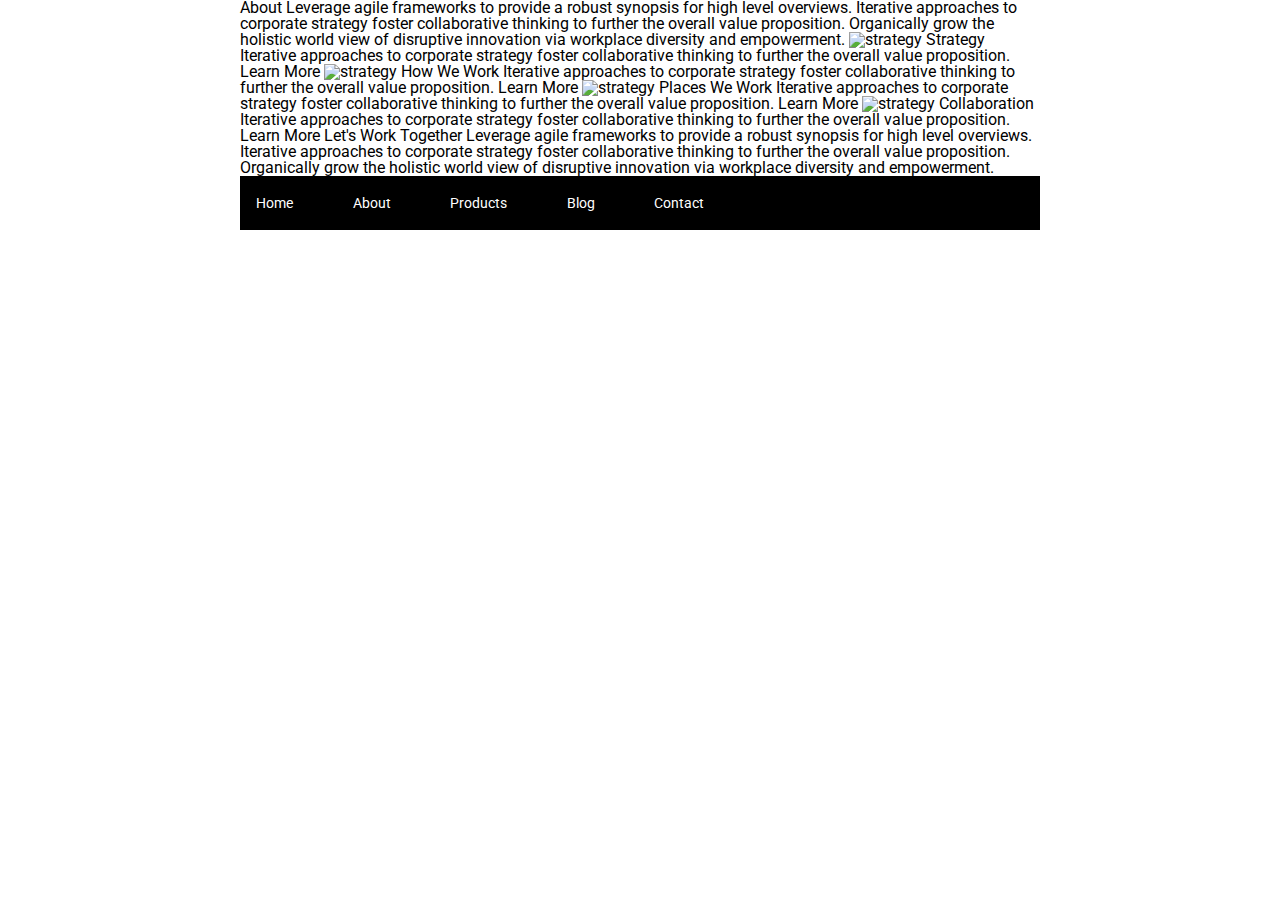
==== about.html @ 8a5a2fac "Home Page roughly" ====
<!doctype html>

<html lang="en">
<head>
  <meta charset="utf-8">

  <title>Sprint Challenge - About</title>

  <link href="https://fonts.googleapis.com/css?family=Roboto|Rubik" rel="stylesheet">
  <link rel="stylesheet" href="css/index.css">

</head>

<header>
  <nav>
    
  </nav>  
</header>
<body>
    <div class="container about-page">
     
    About

    Leverage agile frameworks to provide a robust synopsis for high level overviews. Iterative approaches to corporate strategy foster collaborative thinking to further the overall value proposition. Organically grow the holistic world view of disruptive innovation via workplace diversity and empowerment.


    <img src="img/about-plan.png" alt="strategy">
    
    Strategy
    
    Iterative approaches to corporate strategy foster collaborative thinking to further the overall value proposition.

    Learn More



    <img src="img/about-working.png" alt="strategy">
    
    How We Work
    
    Iterative approaches to corporate strategy foster collaborative thinking to further the overall value proposition.

    Learn More



    <img src="img/about-office.png" alt="strategy">
    
    Places We Work

    Iterative approaches to corporate strategy foster collaborative thinking to further the overall value proposition.

    Learn More

    <img src="img/about-meeting.png" alt="strategy">
    
    Collaboration
    
    Iterative approaches to corporate strategy foster collaborative thinking to further the overall value proposition.

    Learn More

    Let's Work Together

    Leverage agile frameworks to provide a robust synopsis for high level overviews. Iterative approaches to corporate strategy foster collaborative thinking to further the overall value proposition. Organically grow the holistic world view of disruptive innovation via workplace diversity and empowerment.
        
      <footer>
        <nav>
          <a href="index.html">Home</a>
          <a href="#">About</a>
          <a href="#">Products</a>
          <a href="#">Blog</a>
          <a href="#">Contact</a>
        </nav>
      </footer>
    </div><!-- container -->        
</body>
</html>
---- css/index.css ----
/* http://meyerweb.com/eric/tools/css/reset/ 
   v2.0 | 20110126
   License: none (public domain)
*/

html, body, div, span, applet, object, iframe,
h1, h2, h3, h4, h5, h6, p, blockquote, pre,
a, abbr, acronym, address, big, cite, code,
del, dfn, em, img, ins, kbd, q, s, samp,
small, strike, strong, sub, sup, tt, var,
b, u, i, center,
dl, dt, dd, ol, ul, li,
fieldset, form, label, legend,
table, caption, tbody, tfoot, thead, tr, th, td,
article, aside, canvas, details, embed, 
figure, figcaption, footer, header, hgroup, 
menu, nav, output, ruby, section, summary,
time, mark, audio, video {
	margin: 0;
	padding: 0;
	border: 0;
	font-size: 100%;
	font: inherit;
	vertical-align: baseline;
}
/* HTML5 display-role reset for older browsers */
article, aside, details, figcaption, figure, 
footer, header, hgroup, menu, nav, section {
	display: block;
}
body {
	line-height: 1;
}
ol, ul {
	list-style: none;
}
blockquote, q {
	quotes: none;
}
blockquote:before, blockquote:after,
q:before, q:after {
	content: '';
	content: none;
}
table {
	border-collapse: collapse;
	border-spacing: 0;
}

* {
    box-sizing: border-box;
}

html, body {
    height: 100%;
    font-family: 'Roboto', sans-serif;
}

h1, h2, h3, h4, h5 {
    font-size: 18px;
    margin-bottom: 15px;
    font-family: 'Rubik', sans-serif;
}

p {
    line-height: 1.4;
}

.container {
    width: 800px;
    margin: 0 auto;
}

.top-content {
    display: flex;
    flex-wrap: wrap;
    justify-content: space-evenly;
    margin-bottom: 20px;
    border-bottom: 1px dashed black;
}

.top-content .text-container {
    width: 48%;
    padding: 0 1%;
    padding-bottom: 20px;  
}

.middle-content {
    margin-bottom: 20px;
    border-bottom: 1px dashed black;
}

.middle-content h2 {
    padding: 0 2%;
    margin-bottom: 0;
}

.middle-content .boxes {
    display: flex;
    flex-wrap: wrap;
    justify-content: space-evenly;
}

.middle-content .boxes .box1 {
    width: 12.5%;
    height: 100px;
    background: teal;
    margin: 20px 2.5%;
    color: white;
    display: flex;
    align-items: center;
    justify-content: center;
}
.middle-content .boxes .box2 {
    width: 12.5%;
    height: 100px;
    background: gold;
    margin: 20px 2.5%;
    color: white;
    display: flex;
    align-items: center;
    justify-content: center;
}
.middle-content .boxes .box3 {
    width: 12.5%;
    height: 100px;
    background:cadetblue;
    margin: 20px 2.5%;
    color: white;
    display: flex;
    align-items: center;
    justify-content: center;
}
.middle-content .boxes .box4 {
    width: 12.5%;
    height: 100px;
    background: coral;
    margin: 20px 2.5%;
    color: white;
    display: flex;
    align-items: center;
    justify-content: center;
}
.middle-content .boxes .box5 {
    width: 12.5%;
    height: 100px;
    background: crimson;
    margin: 20px 2.5%;
    color: white;
    display: flex;
    align-items: center;
    justify-content: center;
}
.middle-content .boxes .box6 {
    width: 12.5%;
    height: 100px;
    background:forestgreen;
    margin: 20px 2.5%;
    color: white;
    display: flex;
    align-items: center;
    justify-content: center;
}
.middle-content .boxes .box7 {
    width: 12.5%;
    height: 100px;
    background:darkorchid;
    margin: 20px 2.5%;
    color: white;
    display: flex;
    align-items: center;
    justify-content: center;
}
.middle-content .boxes .box8 {
    width: 12.5%;
    height: 100px;
    background: hotpink;
    margin: 20px 2.5%;
    color: white;
    display: flex;
    align-items: center;
    justify-content: center;
}
.middle-content .boxes .box9 {
    width: 12.5%;
    height: 100px;
    background: indigo;
    margin: 20px 2.5%;
    color: white;
    display: flex;
    align-items: center;
    justify-content: center;
}
.middle-content .boxes .box10 {
    width: 12.5%;
    height: 100px;
    background: dodgerblue;
    margin: 20px 2.5%;
    color: white;
    display: flex;
    align-items: center;
    justify-content: center;
}

.bottom-content {
    display: flex;
    margin: 0 2% 20px;
    justify-content: space-around;
}

.bottom-content .text-container {
    padding-right: 4%;
}

.bottom-content .text-container:last-child {
    padding-right: 0;
}

footer {
    width: 100%;
    background: black;
}

footer nav {
    width: 60%;
    display: flex;
    justify-content: space-between;
    align-items: center;
    padding: 20px 2%;
    font-size: 14px;
}

footer nav a {
    color: white;
    text-decoration: none;
}
.TheHomePageDiv{
    padding: 20px 2%;
    margin: 10px;
}

.TheHomePageDiv .TheHomePageNav{
    display:flex;
    justify-content: space-evenly;
}
.traffic-picture{
    display: flex;
    justify-content: center;
}
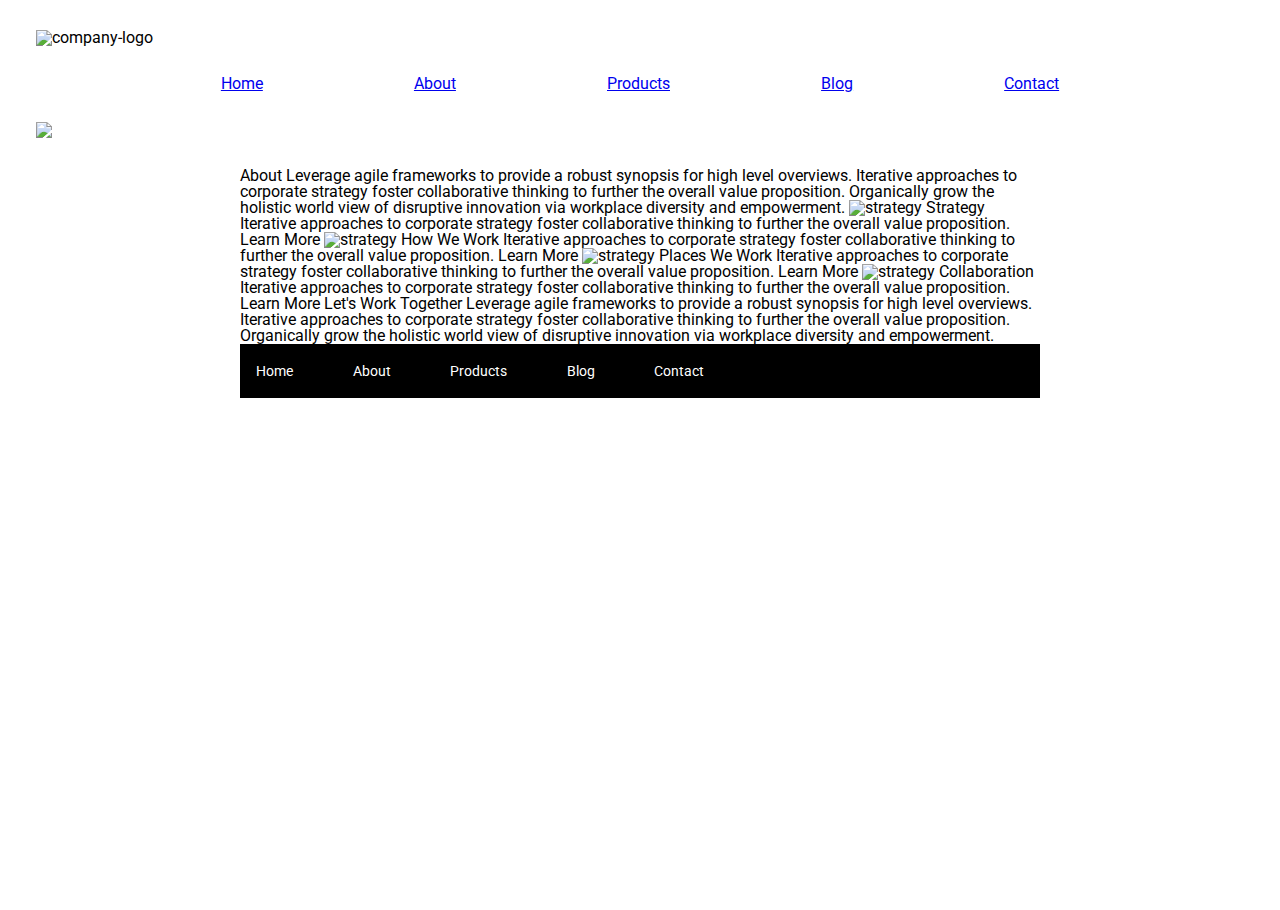
==== commit bb35696b: "stuck" ====
--- a/about.html
+++ b/about.html
@@ -10,12 +10,19 @@
   <link rel="stylesheet" href="css/index.css">
 
 </head>
-
 <header>
-  <nav>
-    
-  </nav>  
-</header>
+    <div class="TheHomePageDiv">
+         <img src="img/lambda-black.png" class="lambda-logo" alt="company-logo">
+         <nav class="TheHomePageNav">
+           <a href="index.html">Home</a>
+           <a href="about.html">About</a>
+           <a href="#">Products</a>
+           <a href="#">Blog</a>
+           <a href="#">Contact</a>   
+        </nav>
+        <img src="img/jumbo-about.png" class="traffic-picture">
+    </div>
+    </header> 
 <body>
     <div class="container about-page">
      
--- a/css/index.css
+++ b/css/index.css
@@ -238,12 +238,17 @@
     padding: 20px 2%;
     margin: 10px;
 }
-
+.TheHomePageDiv .lambda-logo{
+    display:flex;
+    justify-content: flex-end;
+}
 .TheHomePageDiv .TheHomePageNav{
+    padding:20px 2%;
+    margin: 10px;
     display:flex;
     justify-content: space-evenly;
 }
-.traffic-picture{
+.TheHomePageDiv .traffic-picture{
     display: flex;
     justify-content: center;
 }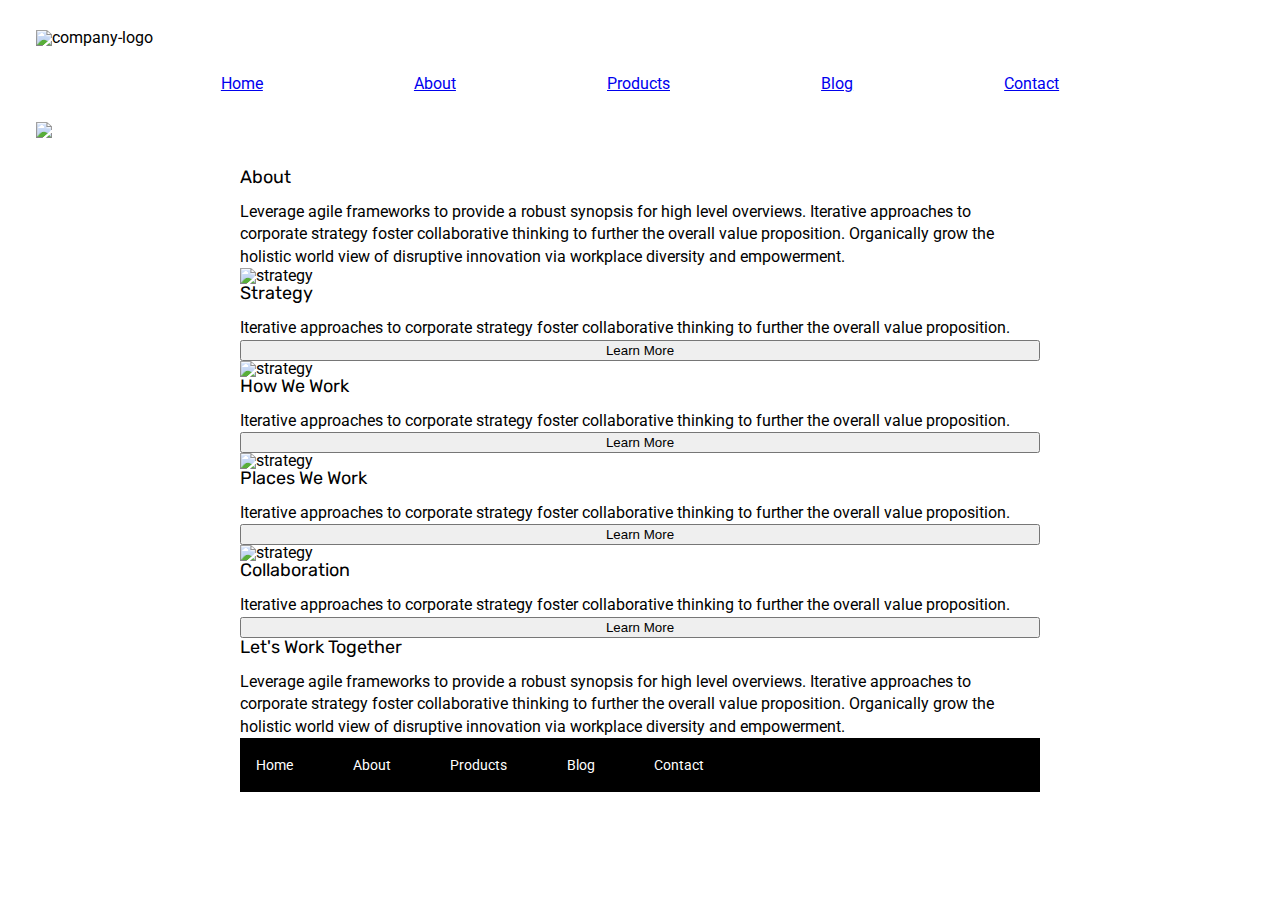
==== commit 0d1dc3ab: "marked up about HTML file" ====
--- a/about.html
+++ b/about.html
@@ -25,52 +25,61 @@
     </header> 
 <body>
     <div class="container about-page">
-     
-    About
+      <section>
 
-    Leverage agile frameworks to provide a robust synopsis for high level overviews. Iterative approaches to corporate strategy foster collaborative thinking to further the overall value proposition. Organically grow the holistic world view of disruptive innovation via workplace diversity and empowerment.
+        <h2>About</h2>
 
+          <p>Leverage agile frameworks to provide a robust synopsis for high level overviews. Iterative approaches to corporate strategy foster collaborative thinking to further the overall value proposition. Organically grow the holistic world view of disruptive innovation via workplace diversity and empowerment.</p>
 
-    <img src="img/about-plan.png" alt="strategy">
+      </section>
+<div class="AllTheBoxes">
+      <section>
+
+        <img src="img/about-plan.png" alt="strategy">
     
-    Strategy
+        <h2>Strategy</h2>
     
-    Iterative approaches to corporate strategy foster collaborative thinking to further the overall value proposition.
+          <p>Iterative approaches to corporate strategy foster collaborative thinking to further the overall value proposition.</p>
 
-    Learn More
+        <button>Learn More</button>
+      </section>
+      <section>
 
+        <img src="img/about-working.png" alt="strategy">
+    
+        <h2>How We Work</h2>
+    
+          <p>Iterative approaches to corporate strategy foster collaborative thinking to further the overall value proposition.</p>
 
+        <button>Learn More</button>
+      </section>
+      <section>
 
-    <img src="img/about-working.png" alt="strategy">
+        <img src="img/about-office.png" alt="strategy">
     
-    How We Work
+        <h2>Places We Work</h2>
+
+          <p>Iterative approaches to corporate strategy foster collaborative thinking to further the overall value proposition.</p>
+
+        <button>Learn More</button>
+      </section>
+      <section>
+
+        <img src="img/about-meeting.png" alt="strategy">
     
-    Iterative approaches to corporate strategy foster collaborative thinking to further the overall value proposition.
+        <h2>Collaboration</h2>
+    
+          <p>Iterative approaches to corporate strategy foster collaborative thinking to further the overall value proposition.</p>
 
-    Learn More
+        <button>Learn More</button>
+      </section>
+</div>
+<section>
+    <h2>Let's Work Together</h2>
 
+      <p>Leverage agile frameworks to provide a robust synopsis for high level overviews. Iterative approaches to corporate strategy foster collaborative thinking to further the overall value proposition. Organically grow the holistic world view of disruptive innovation via workplace diversity and empowerment.</p>
 
-
-    <img src="img/about-office.png" alt="strategy">
-    
-    Places We Work
-
-    Iterative approaches to corporate strategy foster collaborative thinking to further the overall value proposition.
-
-    Learn More
-
-    <img src="img/about-meeting.png" alt="strategy">
-    
-    Collaboration
-    
-    Iterative approaches to corporate strategy foster collaborative thinking to further the overall value proposition.
-
-    Learn More
-
-    Let's Work Together
-
-    Leverage agile frameworks to provide a robust synopsis for high level overviews. Iterative approaches to corporate strategy foster collaborative thinking to further the overall value proposition. Organically grow the holistic world view of disruptive innovation via workplace diversity and empowerment.
-        
+</section>
       <footer>
         <nav>
           <a href="index.html">Home</a>
--- a/css/index.css
+++ b/css/index.css
@@ -251,4 +251,24 @@
 .TheHomePageDiv .traffic-picture{
     display: flex;
     justify-content: center;
+}
+.AllTheBoxes section{
+    display:flex;
+    flex-direction: column;
+}
+.AllTheBoxes section img{
+    display:flex;
+    justify-content: flex-start;
+}
+.AllTheBoxes section h2{
+    display:flex;
+    flex-direction: column;
+}
+.AllTheBoxes section button{
+    display:flex;
+    flex-direction: column;
+}
+.AllTheBoxes section h2 p{
+    display:flex;
+    flex-direction: column;
 }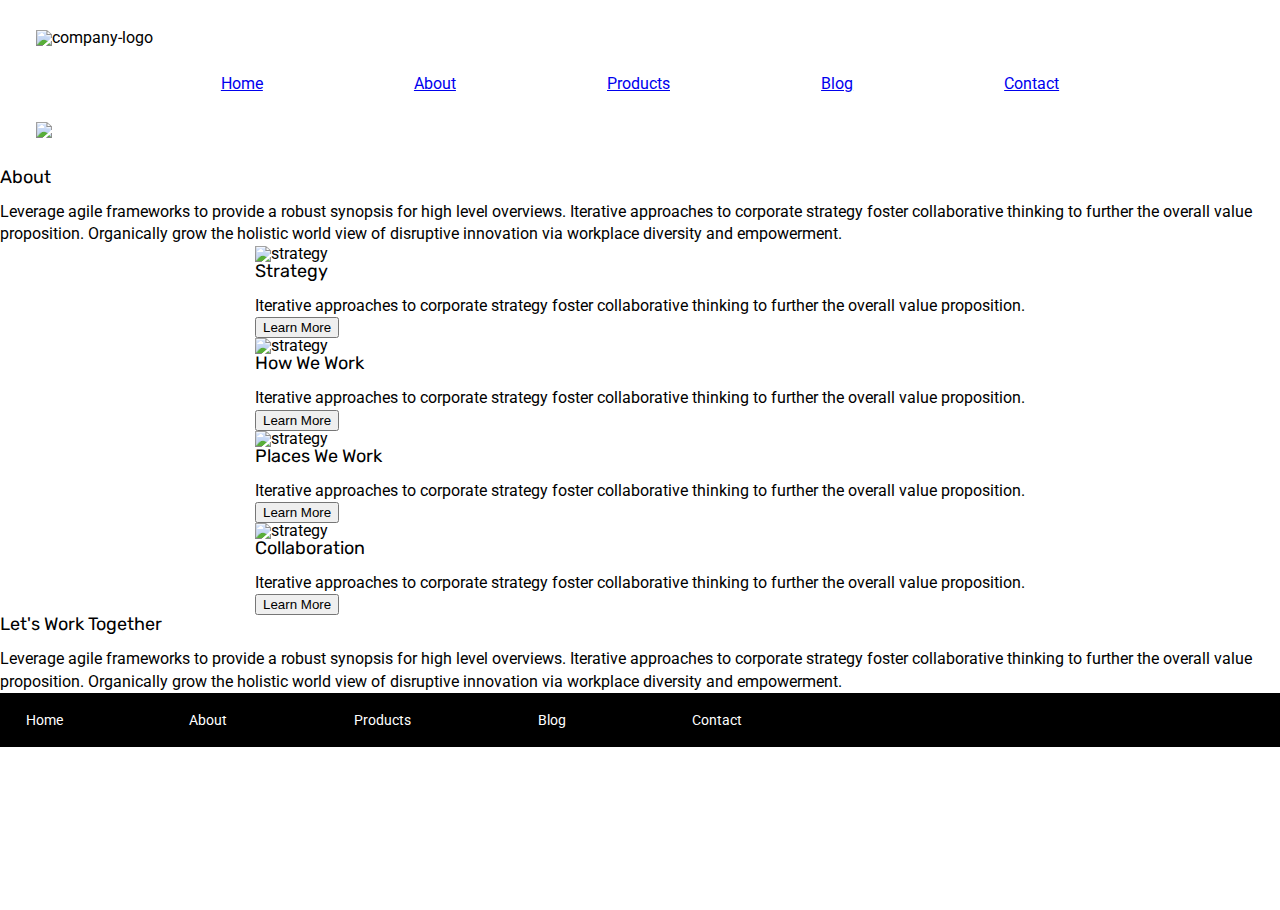
==== commit a1e057e7: "Got the about page boxes to wrap" ====
--- a/about.html
+++ b/about.html
@@ -24,7 +24,7 @@
     </div>
     </header> 
 <body>
-    <div class="container about-page">
+    <div class="containeraboutpage">
       <section>
 
         <h2>About</h2>
@@ -33,43 +33,43 @@
 
       </section>
 <div class="AllTheBoxes">
-      <section>
+      <section class="Strategyclass">
 
         <img src="img/about-plan.png" alt="strategy">
     
         <h2>Strategy</h2>
     
-          <p>Iterative approaches to corporate strategy foster collaborative thinking to further the overall value proposition.</p>
+        <p>Iterative approaches to corporate strategy foster collaborative thinking to further the overall value proposition.</p>
 
         <button>Learn More</button>
       </section>
-      <section>
+      <section class="HowWeWorkclass">
 
         <img src="img/about-working.png" alt="strategy">
     
         <h2>How We Work</h2>
     
-          <p>Iterative approaches to corporate strategy foster collaborative thinking to further the overall value proposition.</p>
+        <p>Iterative approaches to corporate strategy foster collaborative thinking to further the overall value proposition.</p>
 
         <button>Learn More</button>
       </section>
-      <section>
+      <section class="PlaceWeWorkclass">
 
         <img src="img/about-office.png" alt="strategy">
     
         <h2>Places We Work</h2>
 
-          <p>Iterative approaches to corporate strategy foster collaborative thinking to further the overall value proposition.</p>
+        <p>Iterative approaches to corporate strategy foster collaborative thinking to further the overall value proposition.</p>
 
         <button>Learn More</button>
       </section>
-      <section>
+      <section class="Collaboration">
 
         <img src="img/about-meeting.png" alt="strategy">
     
         <h2>Collaboration</h2>
     
-          <p>Iterative approaches to corporate strategy foster collaborative thinking to further the overall value proposition.</p>
+        <p>Iterative approaches to corporate strategy foster collaborative thinking to further the overall value proposition.</p>
 
         <button>Learn More</button>
       </section>
--- a/css/index.css
+++ b/css/index.css
@@ -252,23 +252,9 @@
     display: flex;
     justify-content: center;
 }
-.AllTheBoxes section{
+.AllTheBoxes{
     display:flex;
-    flex-direction: column;
-}
-.AllTheBoxes section img{
-    display:flex;
-    justify-content: flex-start;
-}
-.AllTheBoxes section h2{
-    display:flex;
-    flex-direction: column;
-}
-.AllTheBoxes section button{
-    display:flex;
-    flex-direction: column;
-}
-.AllTheBoxes section h2 p{
-    display:flex;
-    flex-direction: column;
+    flex-wrap: wrap;
+    justify-content: center;
+    align-items: center;
 }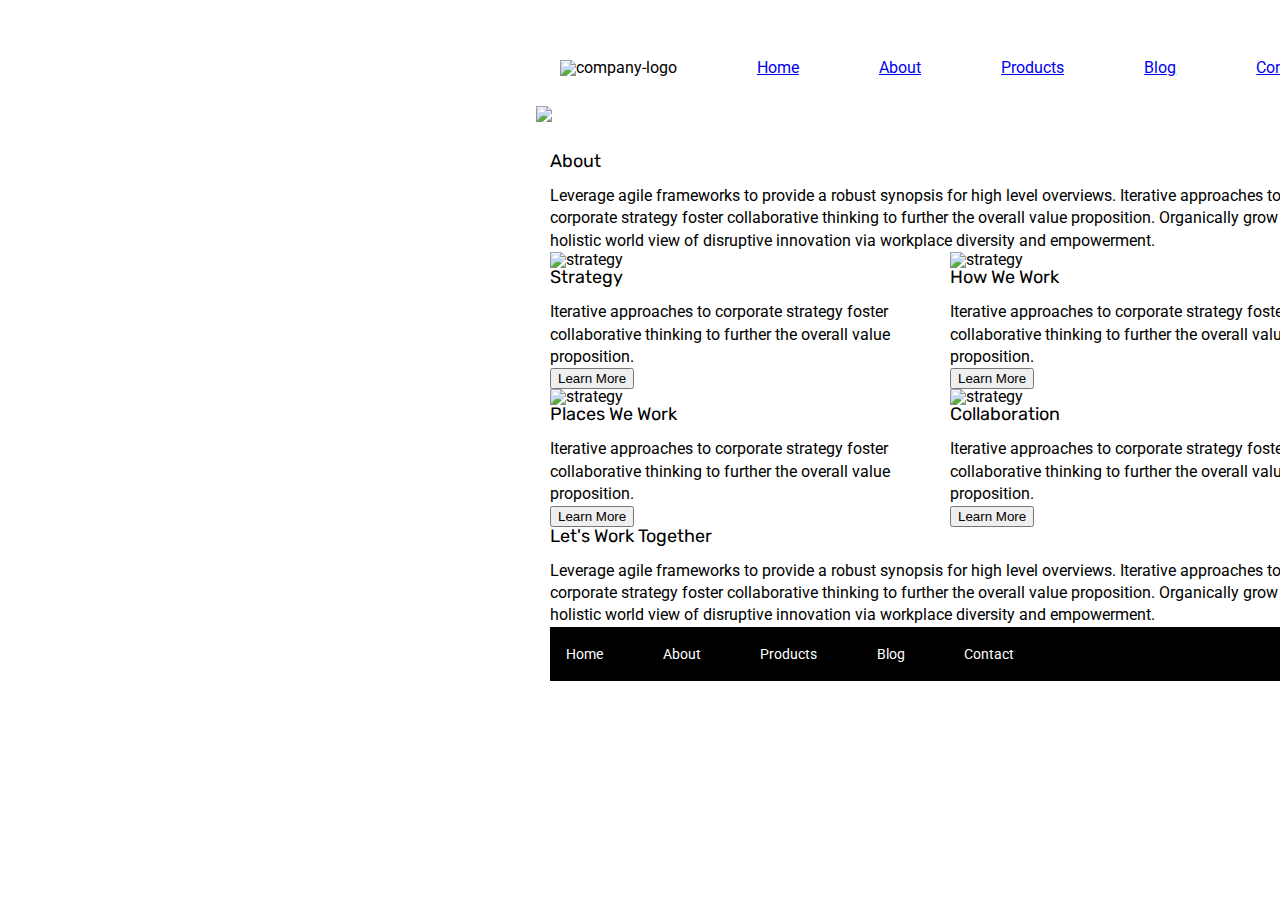
==== commit 815eed25: "anotha one" ====
--- a/about.html
+++ b/about.html
@@ -12,8 +12,8 @@
 </head>
 <header>
     <div class="TheHomePageDiv">
-         <img src="img/lambda-black.png" class="lambda-logo" alt="company-logo">
          <nav class="TheHomePageNav">
+           <img src="img/lambda-black.png" class="lambda-logo" alt="company-logo">  
            <a href="index.html">Home</a>
            <a href="about.html">About</a>
            <a href="#">Products</a>
--- a/css/index.css
+++ b/css/index.css
@@ -243,18 +243,38 @@
     justify-content: flex-end;
 }
 .TheHomePageDiv .TheHomePageNav{
+    width: 800px;
     padding:20px 2%;
     margin: 10px;
-    display:flex;
-    justify-content: space-evenly;
-}
+    margin-left: 500px;
+    display:flex;
+    justify-content:space-between;
+}
+
 .TheHomePageDiv .traffic-picture{
-    display: flex;
-    justify-content: center;
-}
+    margin-left: 500px;
+    display: flex;
+    justify-content: center;
+}
+
+.containeraboutpage{
+    width: 800px;
+    margin-left: 550px;
+    display:flex;
+    flex-direction: column;
+}
+
 .AllTheBoxes{
-    display:flex;
-    flex-wrap: wrap;
-    justify-content: center;
-    align-items: center;
-}+    width: 800px;
+    display:flex;
+    flex-direction: row;
+    flex-wrap: wrap;
+    justify-content: center;
+    align-items: center;
+}
+
+.AllTheBoxes p{
+    width: 400px;
+    display: flex;
+    flex-wrap: wrap;
+}
